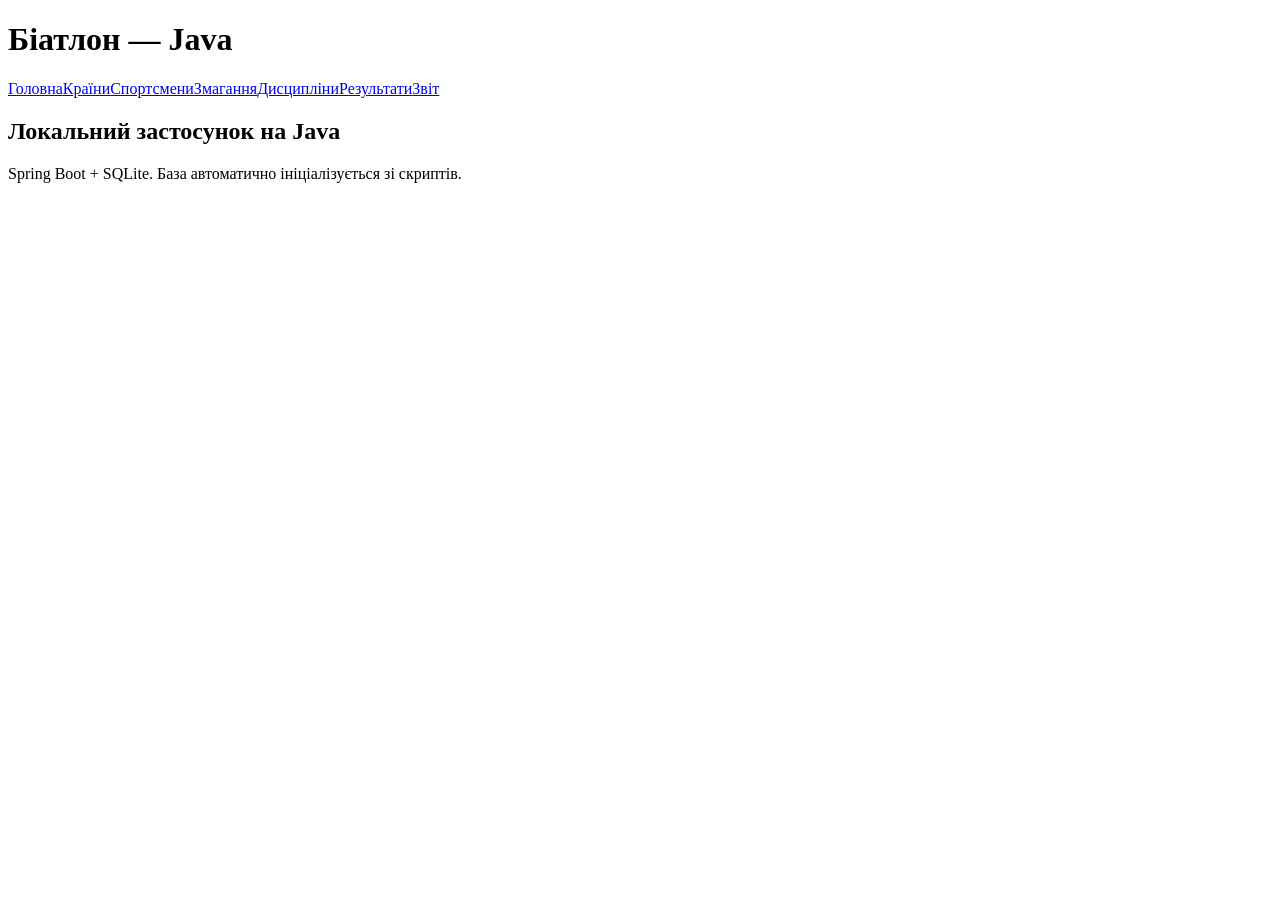
==== target/classes/templates/index.html @ cd3be535 "Initial commit" ====
<!DOCTYPE html>
<html lang="uk" xmlns:th="http://www.thymeleaf.org"><head><meta charset="UTF-8"><title>Головна</title><link rel="stylesheet" href="/style.css"></head>
<body><header><h1>Біатлон — Java</h1><nav><a href="/">Головна</a><a href="/countries">Країни</a><a href="/athletes">Спортсмени</a><a href="/competitions">Змагання</a><a href="/disciplines">Дисципліни</a><a href="/results">Результати</a><a href="/reports">Звіт</a></nav></header>
<main><section class="card"><h2>Локальний застосунок на Java</h2><p class="lead">Spring Boot + SQLite. База автоматично ініціалізується зі скриптів.</p></section></main></body></html>
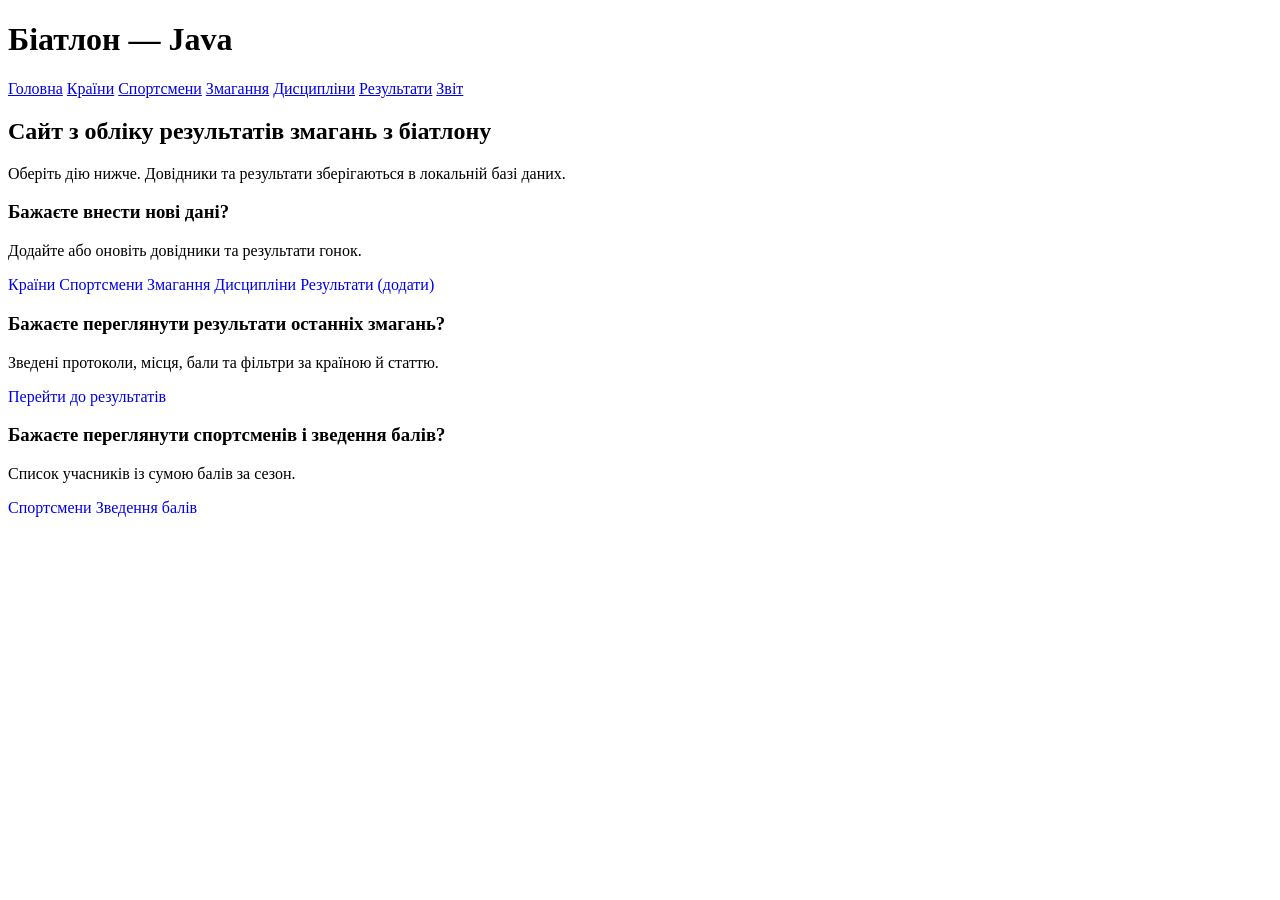
==== commit 9e3c07fb: "Final commit" ====
--- a/target/classes/templates/index.html
+++ b/target/classes/templates/index.html
@@ -1,4 +1,57 @@
 <!DOCTYPE html>
-<html lang="uk" xmlns:th="http://www.thymeleaf.org"><head><meta charset="UTF-8"><title>Головна</title><link rel="stylesheet" href="/style.css"></head>
-<body><header><h1>Біатлон — Java</h1><nav><a href="/">Головна</a><a href="/countries">Країни</a><a href="/athletes">Спортсмени</a><a href="/competitions">Змагання</a><a href="/disciplines">Дисципліни</a><a href="/results">Результати</a><a href="/reports">Звіт</a></nav></header>
-<main><section class="card"><h2>Локальний застосунок на Java</h2><p class="lead">Spring Boot + SQLite. База автоматично ініціалізується зі скриптів.</p></section></main></body></html>
+<html lang="uk" xmlns:th="http://www.thymeleaf.org">
+<head>
+  <meta charset="UTF-8" />
+  <title>Головна</title>
+  <link rel="stylesheet" href="/style.css" />
+</head>
+<body>
+<header>
+  <h1>Біатлон — Java</h1>
+  <nav>
+    <a href="/">Головна</a>
+    <a href="/countries">Країни</a>
+    <a href="/athletes">Спортсмени</a>
+    <a href="/competitions">Змагання</a>
+    <a href="/disciplines">Дисципліни</a>
+    <a href="/results">Результати</a>
+    <a href="/reports">Звіт</a>
+  </nav>
+</header>
+<main>
+  <section class="card">
+    <h2>Сайт з обліку результатів змагань з біатлону</h2>
+    <p class="lead">Оберіть дію нижче. Довідники та результати зберігаються в локальній базі даних.</p>
+  </section>
+
+  <section class="card">
+    <h3>Бажаєте внести нові дані?</h3>
+    <p class="muted">Додайте або оновіть довідники та результати гонок.</p>
+    <div class="toolbar-actions" style="flex-wrap: wrap; gap: 0.5rem;">
+      <a class="btn" href="/countries" style="text-decoration: none;">Країни</a>
+      <a class="btn" href="/athletes" style="text-decoration: none;">Спортсмени</a>
+      <a class="btn" href="/competitions" style="text-decoration: none;">Змагання</a>
+      <a class="btn" href="/disciplines" style="text-decoration: none;">Дисципліни</a>
+      <a class="btn" href="/results" style="text-decoration: none;">Результати (додати)</a>
+    </div>
+  </section>
+
+  <section class="card">
+    <h3>Бажаєте переглянути результати останніх змагань?</h3>
+    <p class="muted">Зведені протоколи, місця, бали та фільтри за країною й статтю.</p>
+    <div class="toolbar-actions">
+      <a class="btn" href="/results" style="text-decoration: none;">Перейти до результатів</a>
+    </div>
+  </section>
+
+  <section class="card">
+    <h3>Бажаєте переглянути спортсменів і зведення балів?</h3>
+    <p class="muted">Список учасників із сумою балів за сезон.</p>
+    <div class="toolbar-actions" style="flex-wrap: wrap; gap: 0.5rem;">
+      <a class="btn" href="/athletes" style="text-decoration: none;">Спортсмени</a>
+      <a class="btn" href="/results" style="text-decoration: none;">Зведення балів</a>
+    </div>
+  </section>
+</main>
+</body>
+</html>
